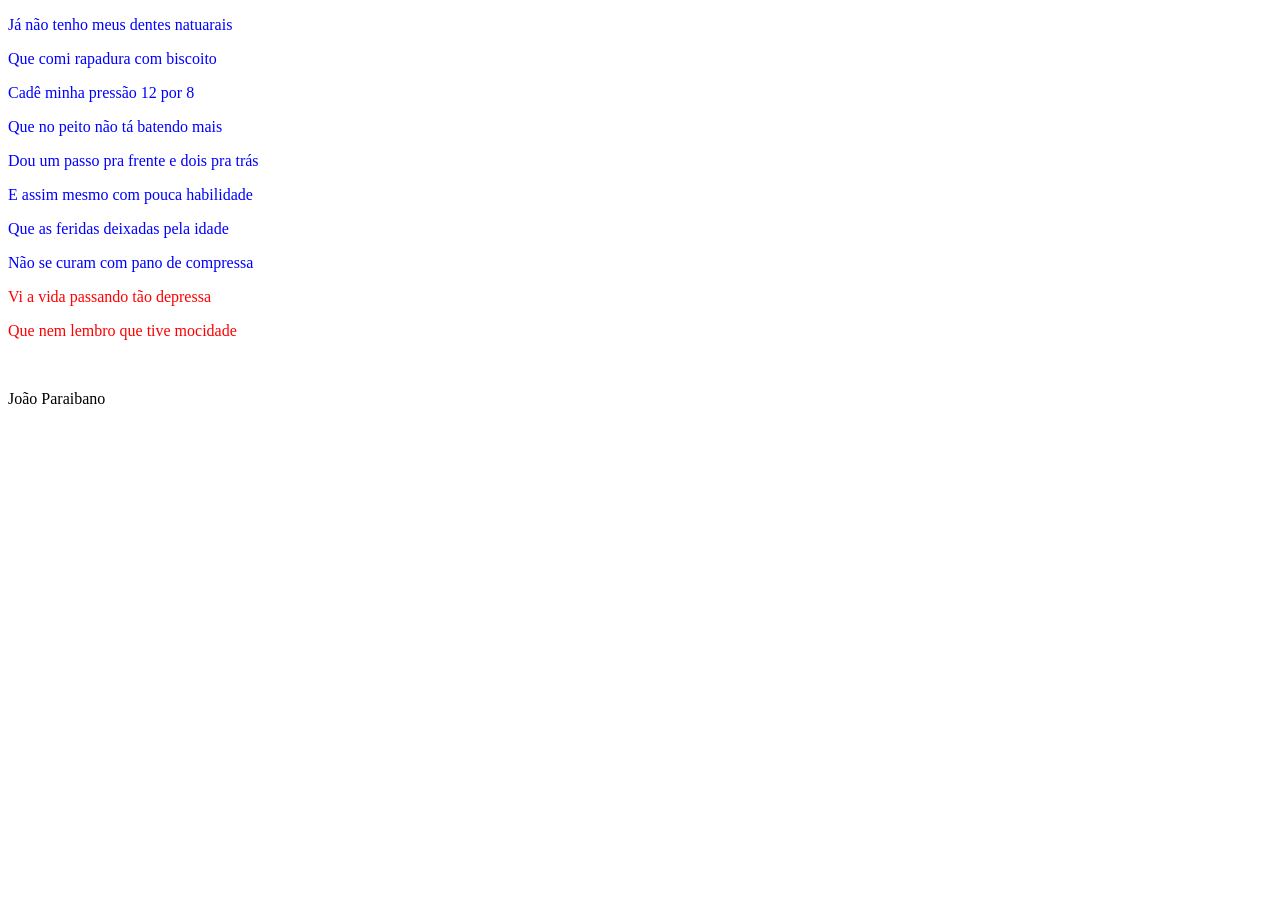
==== receita2/index.html @ 184354d0 "Add receitas 3 e 4" ====
<!DOCTYPE html>
<html>   
    <head>
        <link href="estilo.css" rel="stylesheet">
    </head>
   <body>
      <p class="verso">Já não tenho meus dentes natuarais</p>
      <p class="verso">Que comi rapadura com biscoito</p>
      <p class="verso">Cadê minha pressão 12 por 8</p>
      <p class="verso">Que no peito não tá batendo mais</p>
      <p class="verso">Dou um passo pra frente e dois pra trás</p>
      <p class="verso">E assim mesmo com pouca habilidade</p>
      <p class="verso">Que as feridas deixadas pela idade</p>
      <p class="verso">Não se curam com pano de compressa</p>
      <p class="mote">Vi a vida passando tão depressa</p>
      <p class="mote">Que nem lembro que tive mocidade</p>
      <br/>
      <p>João Paraibano</p>
   </body>   
</html>
---- receita2/estilo.css ----
p.verso{
    color: blue
}

p.mote{
    color: red
}
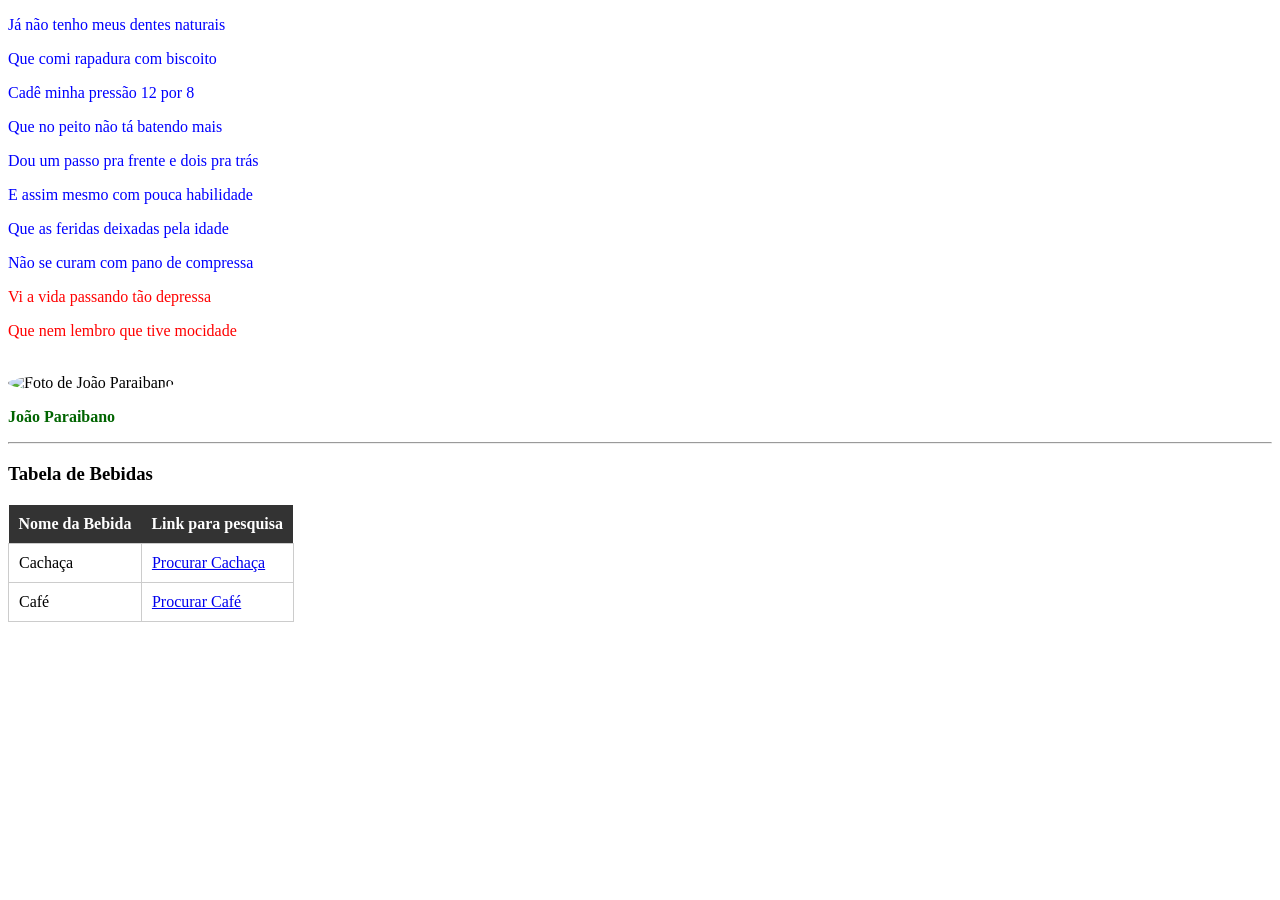
==== commit 6ade2622: "Update: Atualiza a receita 2" ====
--- a/receita2/index.html
+++ b/receita2/index.html
@@ -1,10 +1,12 @@
 <!DOCTYPE html>
 <html>   
-    <head>
-        <link href="estilo.css" rel="stylesheet">
-    </head>
+   <head>
+      <link href="estilo.css" rel="stylesheet">
+      <title>Estilos CSS - João Paraibano</title>
+   </head>
+
    <body>
-      <p class="verso">Já não tenho meus dentes natuarais</p>
+      <p class="verso">Já não tenho meus dentes naturais</p>
       <p class="verso">Que comi rapadura com biscoito</p>
       <p class="verso">Cadê minha pressão 12 por 8</p>
       <p class="verso">Que no peito não tá batendo mais</p>
@@ -12,9 +14,39 @@
       <p class="verso">E assim mesmo com pouca habilidade</p>
       <p class="verso">Que as feridas deixadas pela idade</p>
       <p class="verso">Não se curam com pano de compressa</p>
+      
       <p class="mote">Vi a vida passando tão depressa</p>
       <p class="mote">Que nem lembro que tive mocidade</p>
+      
       <br/>
-      <p>João Paraibano</p>
+
+      <div class="poeta">
+         <img src="https://upload.wikimedia.org/wikipedia/commons/thumb/a/a9/Jo%C3%A3o_Paraibano.jpg/250px-Jo%C3%A3o_Paraibano.jpg" alt="Foto de João Paraibano">
+         
+         <p>
+            <a class="link-poeta" href="https://www.google.com/search?q=Jo%C3%A3o+Paraibano" target="_blank">
+               João Paraibano
+            </a>
+         </p>
+      </div>
+
+      <hr>
+
+      <h3>Tabela de Bebidas</h3>
+      <table>
+         <tr>
+            <th>Nome da Bebida</th>
+            <th>Link para pesquisa</th>
+         </tr>
+         <tr>
+            <td>Cachaça</td>
+            <td><a href="https://www.google.com/search?q=Cachaça" target="_blank">Procurar Cachaça</a></td>
+         </tr>
+         <tr>
+            <td>Café</td>
+            <td><a href="https://www.google.com/search?q=Café" target="_blank">Procurar Café</a></td>
+         </tr>
+      </table>
+
    </body>   
 </html>
--- a/receita2/estilo.css
+++ b/receita2/estilo.css
@@ -1,7 +1,52 @@
-p.verso{
-    color: blue
+p.verso {
+   color: blue;
 }
 
-p.mote{
-    color: red
+p.mote {
+   color: red;
+}
+
+a.link-poeta {
+   text-decoration: none;
+   color: darkgreen;
+   font-weight: bold;
+}
+
+a.link-poeta:hover {
+   color: limegreen;
+   text-decoration: underline;
+}
+
+a.link-poeta:visited {
+   color: purple;
+}
+
+img.avatar {
+   border-radius: 50%;
+   width: 100px;
+   height: 100px;
+   object-fit: cover;
+}
+
+div.poeta img {
+   border-radius: 50%;
+   width: 100px;
+   height: 100px;
+   object-fit: cover;
+}
+
+th {
+   background-color: #333333;
+   color: white;
+   padding: 10px;
+}
+
+td {
+   padding: 10px;
+   border: 1px solid #ccc;
+}
+
+table {
+   border-collapse: collapse;
+   margin-top: 20px;
 }
